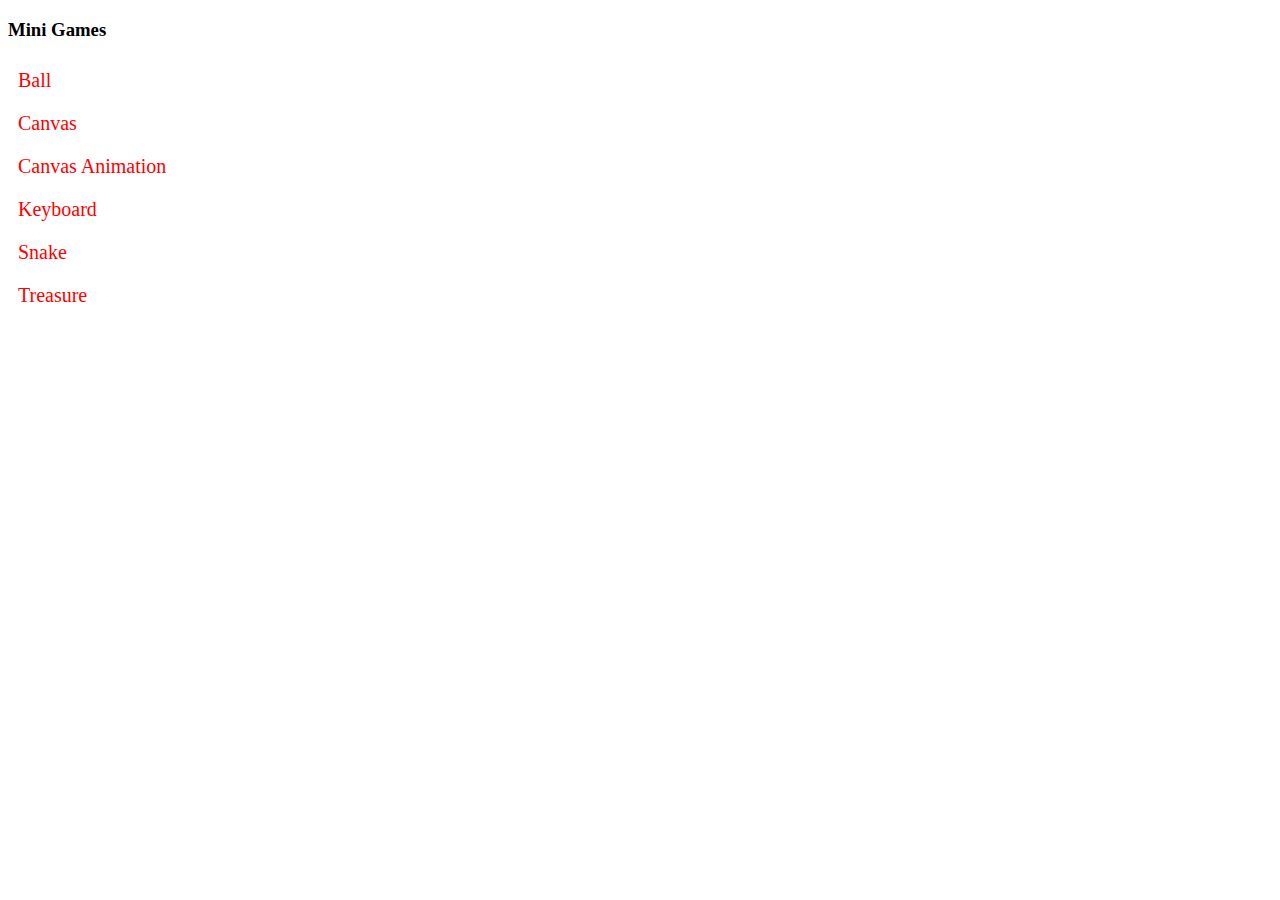
==== index.html @ 0cdaab92 "feat: add games" ====
<!DOCTYPE html>
<html lang="en">
<head>
    <meta charset="UTF-8">
    <title>Keyboard input</title>
    <link rel="stylesheet" href="styles.css"/>
</head>
<body>
<h3>Mini Games</h3>

<div class="gameLink">
    <a href="./ball.html">Ball</a>
</div>


<div class="gameLink">
    <a href="./canvas.html">Canvas</a>
</div>

<div class="gameLink">
    <a href="./canvasanimation.html">Canvas Animation</a>
</div>

<div class="gameLink">
    <a href="./keyboard.html">Keyboard</a>
</div>

<div class="gameLink">
    <a href="./snake.html">Snake</a>
</div>

<div class="gameLink">
    <a href="./treasure.html">Treasure</a>
</div>

</body>
</html>
---- styles.css ----
.goHome {
    padding: 10px;
}

.goHome a {
    color: blue;
    font-size: 20px;
    text-decoration: none;
}

.gameLink {
    padding: 10px;
}

.gameLink a {
    color: red;
    font-size: 20px;
    text-decoration: none;
}
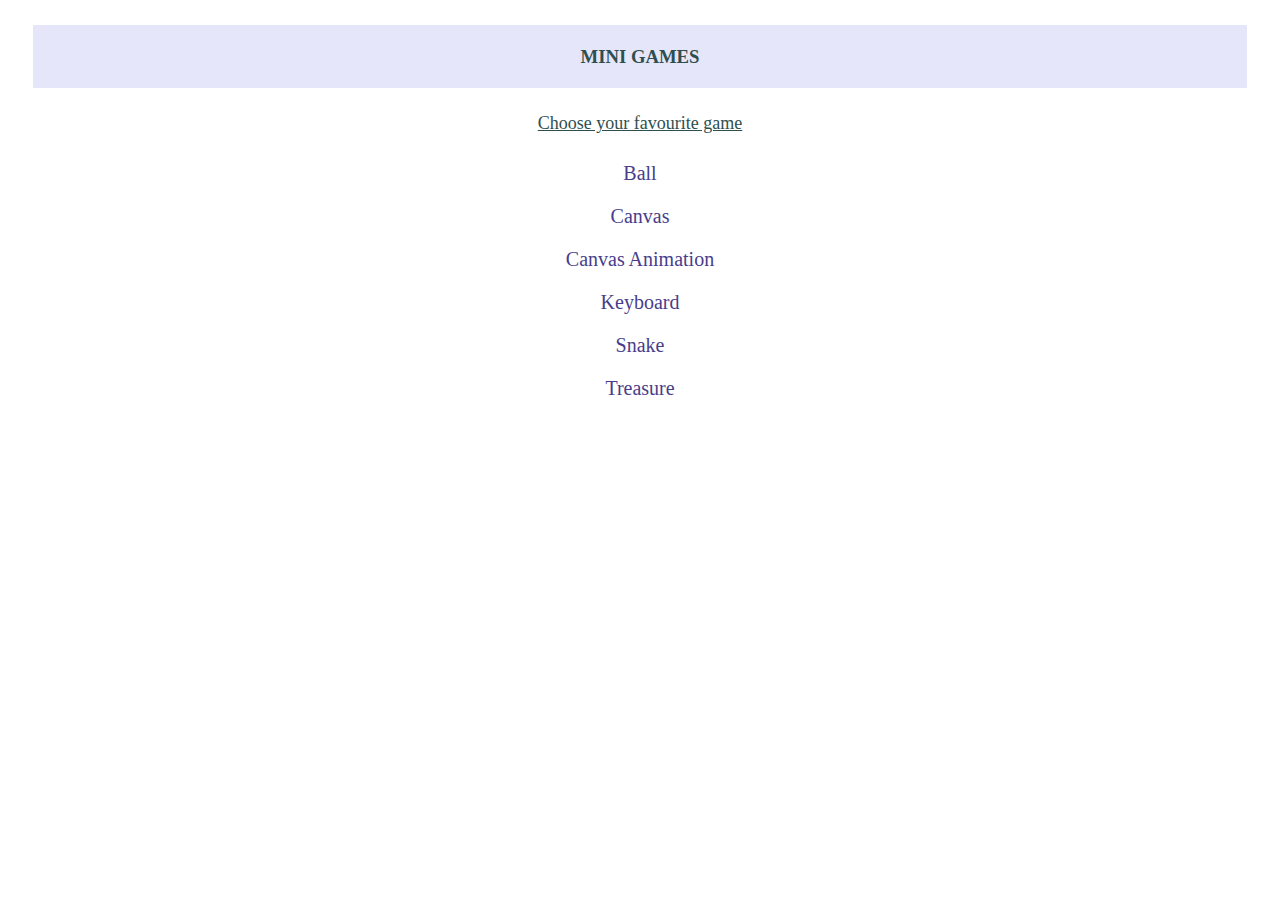
==== commit 7f58176a: "add some styles" ====
--- a/index.html
+++ b/index.html
@@ -2,11 +2,17 @@
 <html lang="en">
 <head>
     <meta charset="UTF-8">
-    <title>Keyboard input</title>
+    <title>Mini Games</title>
     <link rel="stylesheet" href="styles.css"/>
 </head>
+
+<header>
+    <h3>Mini Games</h3>
+</header>
+
 <body>
-<h3>Mini Games</h3>
+
+<p> Choose your favourite game </p>
 
 <div class="gameLink">
     <a href="./ball.html">Ball</a>
--- a/styles.css
+++ b/styles.css
@@ -1,11 +1,43 @@
+header {
+    display: block;
+    margin: 25px;
+    padding: 2px;
+    text-transform: uppercase;
+    text-shadow: cornsilk;
+    color: darkslategray;
+    background: lavender;
+}
+
+body {
+    text-align: center;
+}
+
+p {
+    font-size: 18px;
+    color: darkslategray;
+    text-decoration: underline;
+}
+
+.btn {
+    background-color: lightslategrey;
+    border: none;
+    padding: 12px 16px;
+    font-size: 16px;
+    cursor: pointer;
+    border-radius: 4px;
+}
+
+.btn:hover {
+    background-color: dimgray;
+}
+
 .goHome {
     padding: 10px;
 }
 
 .goHome a {
-    color: blue;
-    font-size: 20px;
     text-decoration: none;
+    color: white;
 }
 
 .gameLink {
@@ -13,7 +45,11 @@
 }
 
 .gameLink a {
-    color: red;
+    color: darkslateblue;
     font-size: 20px;
     text-decoration: none;
 }
+
+.gameLink a:hover {
+    color: cornflowerblue;
+}
